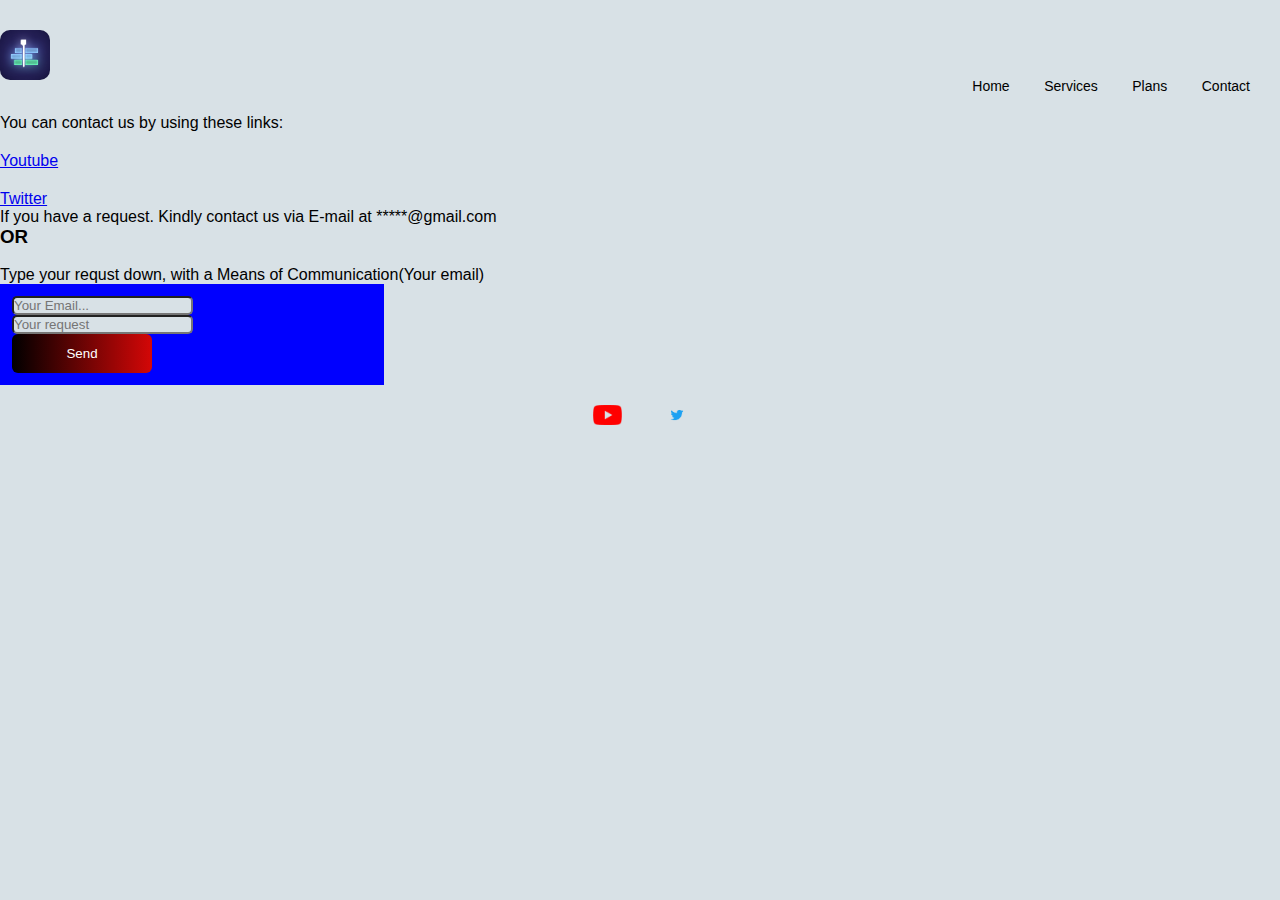
==== contact.html @ e0fbedf9 "Add files via upload" ====
<!DOCTYPE html>
<html lang="en">
<head>
    <meta charset="UTF-8">
    <meta http-equiv="X-UA-Compatible" content="IE=edge">
    <meta name="viewport" content="width=device-width, initial-scale=1.0">
    <title>Speedits</title>
    
    
    <link rel="stylesheet" href="css/styles.css">
</head>
<body>
    <div class="container">
     <div class="navbar">
        <a href="index.html"><img src="img/Editing Logo.jpg" alt="Editing Logo.jpg" class="logo"></a>
        <nav>
            <ul id="menulist">
                <li><a href="index.html">Home</a></li>
                <li><a href="services.html">Services</a></li>
                <li><a href="Plans.html">Plans</a></li>
                <li><a href="contact.html">Contact</a></li>
            </ul>
        </nav>
        <img src="img/Bar.png" alt="Bar.png" class="menu-icon" onclick="togglemenu()">
     </div>
    <div class="contact">
        You can contact us by using these links:<br>
        <li><a href="http://youtube.com">Youtube</a></li>
        <li><a href="http://twitter.com">Twitter</a></li>
        <p class="mb-5">If you have a request. Kindly contact us via E-mail at *****@gmail.com <h3>OR </h3><br>
        Type your requst down, with a Means of Communication(Your email)</p>
        <form action="" method="GET" class="Request-form">
            <input type="email" name="email" placeholder="Your Email..." required><br>
            <input type="text" name="requestlol" placeholder="Your request" required><br>
            <button type="submit" class="send">Send</button>
        </form>
        
        


    </div>
     <footer>
        <div class="social-links">
            <img src="img/Youtube.png" alt="">
            <img src="img/Twitter.png" alt="">
        </div>
        </footer>

    </div>
    <script>
        var menulist = document.getElementById("menulist")
        menulist.style.maxHeight = "0px";
        function togglemenu(){
            if(menulist.style.maxHeight == "0px"){
                menulist.style.maxHeight = "130px";
            }
            else{
                menulist.style.maxHeight = "0px";
            }
        }
    </script>
</body>
</html>
---- css/styles.css ----
*{
    margin: 0px;
    padding: 0px;
    font-family: 'Segoe UI', Tahoma, Geneva, Verdana, sans-serif;
    background: rgb(216, 225, 230);
    scroll-behavior: smooth;
}

.container{
        width: 100%;
        min-height: 100vh;
        /* padding-left: 8%;
        padding-right: 8%; */
        box-sizing: border-box;
        overflow: hidden;
        align-items: center;
    }
.navbar{
    width: 100%;
    display:flex;
    align-items: center;
}
.logo{
    width: 50px;
    height: 50px;
    cursor:pointer;
    margin: 30px 0; 
    border-radius: 10px;
}
.menu-icon{
    width:40px;
    cursor:pointer;
    display: none;
}
nav{
    flex: 1;
    text-align: right;
    background:white;
    border-radius: 12px;
}
nav ul li{
    list-style: none;
    display: inline-block;
    margin-right: 30px;
}
nav ul li a{
    text-decoration: none;
    color: #000;
    font-size:14px;
}
nav ul li a:hover{
    color: #b10707;
}
.row{
    display: flex;
    justify-content: space-between;
    align-items: center;
    margin: 100px 0;
}
.col-1{
    flex-basis:40%;
    position: relative;
    margin-left: 50px;
}
.col-1 h2{
    font-size:54px ;
}
.col-1 h3{
    font-size:30px ;
    color:rgb(113, 113, 113);
    font-weight:100;
    margin: 20px 0 10px;
}
.col-1 p{
    font-size:16px ;
    color:#b7b7b7;
    font-weight:100;
}
.col-1 h4{
    font-size:20px ;
    margin: 30px 0;
}
button{
    width:140px;
    border:0;
    padding:12px 10px;
    outline:none;
    color:#fff;
    background:linear-gradient(to right,#000000, #d40707);
    border-radius:6px;
    cursor:pointer;
    transition: width 0.5s;
}
button img{
    width:20px;
    display: none;
}
button:hover img{
    display: block;
}
button:hover{
    width: 160px;
    display: flex;
    align-items: center;
    justify-content: space-between;
}
.col-1::after{
    content:'';
    width:10px;
    height: 57%;
    background: linear-gradient(#cc0606, #350000);
    position:absolute;
    left: -40px;
    top:8px;
}
.col-2{
    position:relative;
    flex-basis: 60%;
    display:flex;
    align-items: center;
}
.col-2 .Editpic{
    width:90%;
}
.color-box{
    position: absolute;
    right: 0;
    top: 0;
    background: linear-gradient(rgb(211, 7, 7) , rgb(1, 0, 0));
    border-radius:20px 0 0 20px;
    height:100%;
    width: 80%;
    z-index: -1;
    transform: translatex(150px);
}
.add-btn img{
    width: 65px;
    margin-bottom: 5px;
}
.add-btn{
    text-align:center;
    color:#fff;
    cursor: pointer;
}
.social-links img{
    height: 20px;
    margin: 20px;
    cursor: pointer;
}
.social-links{
    text-align: center;
}
@media only screen and (max-width:700px){
    nav uk{
        width:100%;
        /* background: linear-gradient(rgb(0, 0, 0) , rgb(211, 7, 7)); */
        background-color:white; 
        position: absolute;
        top: 75px;
        right:0;
        z-index: 2;
    }
    nav ul li{
        display: block;
        margin-top: 10px;
        margin-bottom: 10px;
    }
    nav ul li a{
        color: #000000
    }
    .menu-icon{
        display:block;
    }
    #menulist{
        overflow: hidden;
        transition: 1s;
    }
    .titles{
        display:flex-box;
    }
}

.services{
    font-family:'Segoe UI', Tahoma, Geneva, Verdana, sans-serif;
    text-align: center;
}
.column1{
    margin-left:   0px;
    margin-top: 10px;
    margin-right:150px;
    background-color: rgba(6, 105, 253, 0);
    padding: 30px 60px;
    border-radius: 20px ;
    align-content: center;
    text-align: center; 
    font-family:'Segoe UI', Tahoma, Geneva, Verdana, sans-serif;
    box-shadow: black;
    

}
.column2{
    margin-left: 20px;
    margin-top: 10px;
    margin-right:150px;
    background-color: rgba(6, 105, 253, 0);
    padding: 30px 38px;
    border-radius: 20px ;
    align-content: center;
    text-align: center;
    font-family:'Segoe UI', Tahoma, Geneva, Verdana, sans-serif;

}
.column3{
    margin-left: 20px;
    margin-top: 10px;
    margin-right:150px;
    background-color: rgba(6, 105, 253, 0);
    padding: 30px 40px;
    border-radius: 20px ;
    align-content: center;
    text-align: center;
    font-family:'Segoe UI', Tahoma, Geneva, Verdana, sans-serif;


}
h2{
    background-color:inherit;
    font-size: 40px;
}
.titles{
    display: flex;
    align-content: center;
    margin:0px;
    margin-right: 10px;
    margin-left:100px;
}
.basic{
    background-color: rgba(255, 0, 0, 0);
    margin-bottom: 50px;
    font-family:'Segoe UI', Tahoma, Geneva, Verdana, sans-serif;
}
.advanced{
    background-color: rgba(255, 0, 0, 0);
    border-radius: 20px;
    margin-bottom: 50px;
    font-family:'Segoe UI', Tahoma, Geneva, Verdana, sans-serif;
}
.premium{
    background-color: rgba(255, 0, 0, 0);
    margin-bottom: 50px;
    font-size: 48px;
    font-family:'Segoe UI', Tahoma, Geneva, Verdana, sans-serif;
}
li{
    background-color:inherit;
    margin-top:20px;
    list-style: none;
    font-family: 'Segoe UI', Tahoma, Geneva, Verdana, sans-serif;
}
.basic{
    border-radius: 12px;
}

body{
    background: linear-gradient(#cc0606, #350000);
}
input{
    text-decoration: none;
    border-radius:5px ;
}
.Request-form{
    background-color: blue;
    padding:12px;
    margin-right:70%;
    align-content: center;
}
input :hover{
    border-radius: 0px;
}
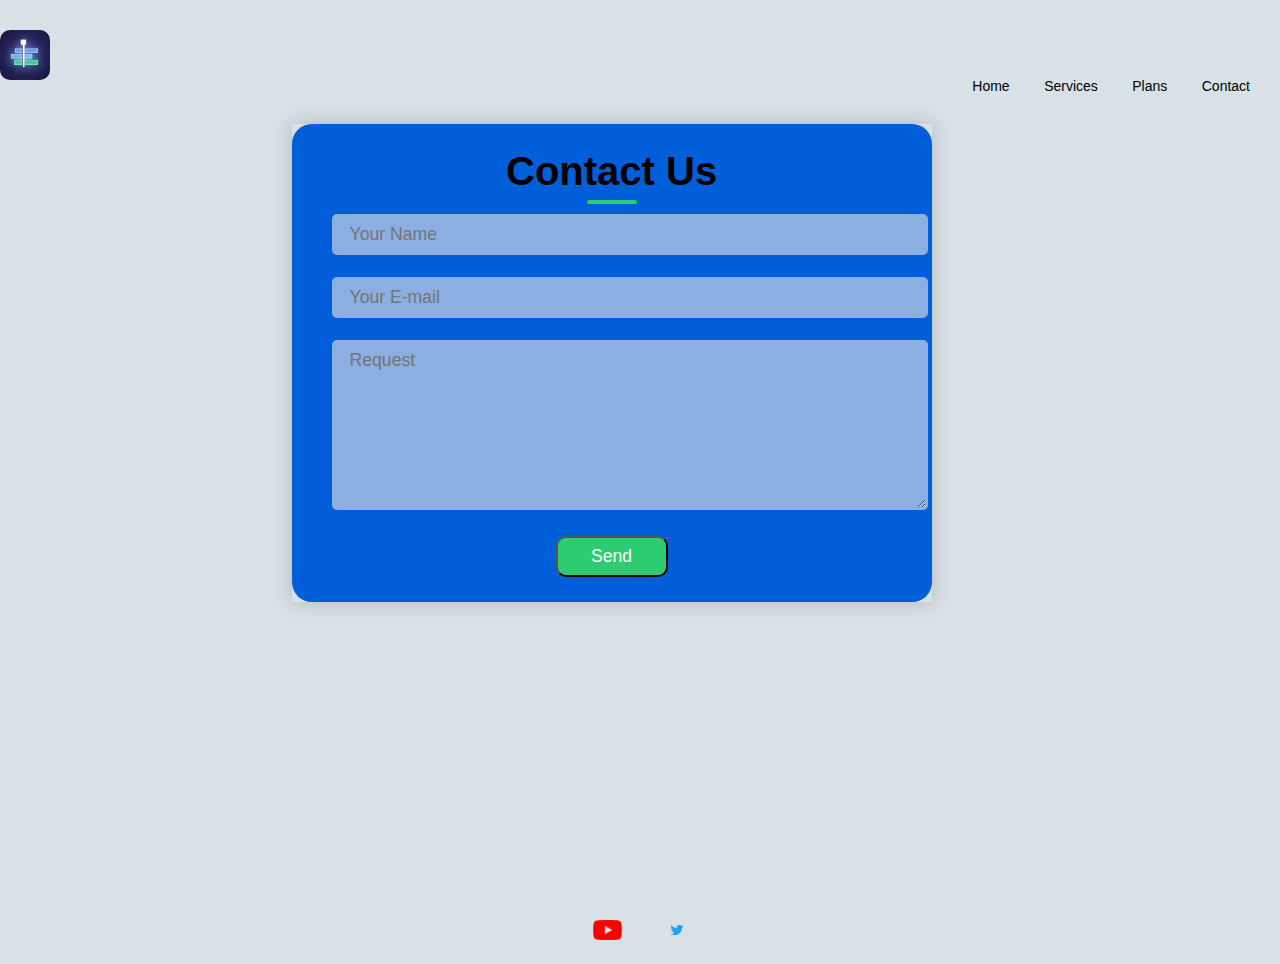
==== commit 0bc31502: "Add files via upload" ====
--- a/contact.html
+++ b/contact.html
@@ -23,18 +23,22 @@
         </nav>
         <img src="img/Bar.png" alt="Bar.png" class="menu-icon" onclick="togglemenu()">
      </div>
-    <div class="contact">
-        You can contact us by using these links:<br>
-        <li><a href="http://youtube.com">Youtube</a></li>
-        <li><a href="http://twitter.com">Twitter</a></li>
-        <p class="mb-5">If you have a request. Kindly contact us via E-mail at *****@gmail.com <h3>OR </h3><br>
-        Type your requst down, with a Means of Communication(Your email)</p>
-        <form action="" method="GET" class="Request-form">
-            <input type="email" name="email" placeholder="Your Email..." required><br>
-            <input type="text" name="requestlol" placeholder="Your request" required><br>
-            <button type="submit" class="send">Send</button>
-        </form>
-        
+    
+    <div class="containeri">
+        <div class="contact-box">
+            <!-- <div class="left-contact-box"></div> -->
+            <div class="right-contact-box">
+                <h2 class="c0">Contact Us</h2>
+                <form action="https://formsubmit.co/speeditz.contact@gmail.com" method="POST">
+                <input type="text" class="field" placeholder="Your Name" required>
+                <input type="email" class="field" placeholder="Your E-mail" required>
+                <textarea class="field area" placeholder="Request"></textarea>
+                <button class="btnx" type="submit" > Send</button>
+                </form>
+            </div>
+        </div>
+    </div>
+
         
 
 
--- a/css/styles.css
+++ b/css/styles.css
@@ -80,7 +80,7 @@
     font-size:20px ;
     margin: 30px 0;
 }
-button{
+.lolbtn{
     width:140px;
     border:0;
     padding:12px 10px;
@@ -91,14 +91,14 @@
     cursor:pointer;
     transition: width 0.5s;
 }
-button img{
+.lolbtn img{
     width:20px;
     display: none;
 }
-button:hover img{
-    display: block;
-}
-button:hover{
+/* .lolbtn:hover img{
+    display: block; */
+}
+.lolbtn:hover{
     width: 160px;
     display: flex;
     align-items: center;
@@ -264,16 +264,111 @@
 body{
     background: linear-gradient(#cc0606, #350000);
 }
-input{
-    text-decoration: none;
-    border-radius:5px ;
-}
-.Request-form{
-    background-color: blue;
-    padding:12px;
-    margin-right:70%;
-    align-content: center;
-}
-input :hover{
-    border-radius: 0px;
-}
+
+.containeri{
+    position: relative;
+    display: flex;
+    justify-content: center;
+    align-items: center;
+    width: 50%;
+    height: 50%;
+    padding:10px 10px;
+    margin-left: 22%;
+}
+.containeri:after{
+    content:'';
+    position: absolute;
+    left:0;
+    top:0;
+    width: 100%;
+    height:100%;
+    background-size: cover;
+    z-index: -1;
+    filter:blur(50px);
+}
+.contact-box{
+    max-width: 850px;
+    min-width: 1rem;
+    display:flex;
+    /* grid-template-columns: repeat(2, 1fr); */
+    justify-content:center;
+    align-items: center;
+    text-align: center;
+    /* background-color: #fff; */
+    box-shadow: 0px 0px 19px    rgba(0 ,0 ,0 , 0.19) ;
+
+}
+.left-contact-box{
+    height: 100%;
+    background: url(img/Editpic.jpeg) no-repeat center;
+    background-size: cover;
+    background-color: crimson;
+    border-radius: 20px;
+}
+.right-contact-box{
+    padding: 25px 40px;
+    background-color: rgb(0, 94, 216);
+    border-radius: 20px;
+}
+.c0{
+    position: relative;
+    padding-bottom: 10px;
+    margin-bottom: 10px;
+}
+.c0:after{
+    content: '';
+    position: absolute;
+    left: 50%;
+    bottom: 0;
+    transform: translatex(-50%);
+    height: 4px;
+    width: 50px;
+    border-radius: 2px;
+    background-color: #2ecc71;
+    text
+
+}
+.field{
+    width: 100% ;
+    padding: 0.5rem 1rem;    
+    outline:none;
+    border:2px solid rgba(0 ,0,0,0);
+    background-color: rgba(230, 230, 230, 0.6); 
+    font-size: 1.1rem;
+    margin-bottom: 22px;
+    transition: 0.3s;
+    border-radius: 5px;
+}
+.field:hover{
+    background-color: rgba(0, 0, 0, 0.1);
+}
+.field:focus{
+    background-color: #fff;
+    border: 2px solid rgba(30, 85, 250, 1.47);
+}
+
+.area{
+    min-height: 150px;
+}
+
+.btnx{
+    width: 20%;
+    padding: 0.5rem 1rem;
+    font-size: 1.1rem;
+    background-color: #2ecc71;
+    cursor: pointer;
+    outline:none;
+    color: #fff;
+    border:none
+    transition: 0.3s;
+    border-radius: 10px;
+}
+.btnx:hover{
+    background-color: #27ae60;
+}
+@media screen and (max-width:880px){
+
+}
+form{
+    background-color: inherit;
+}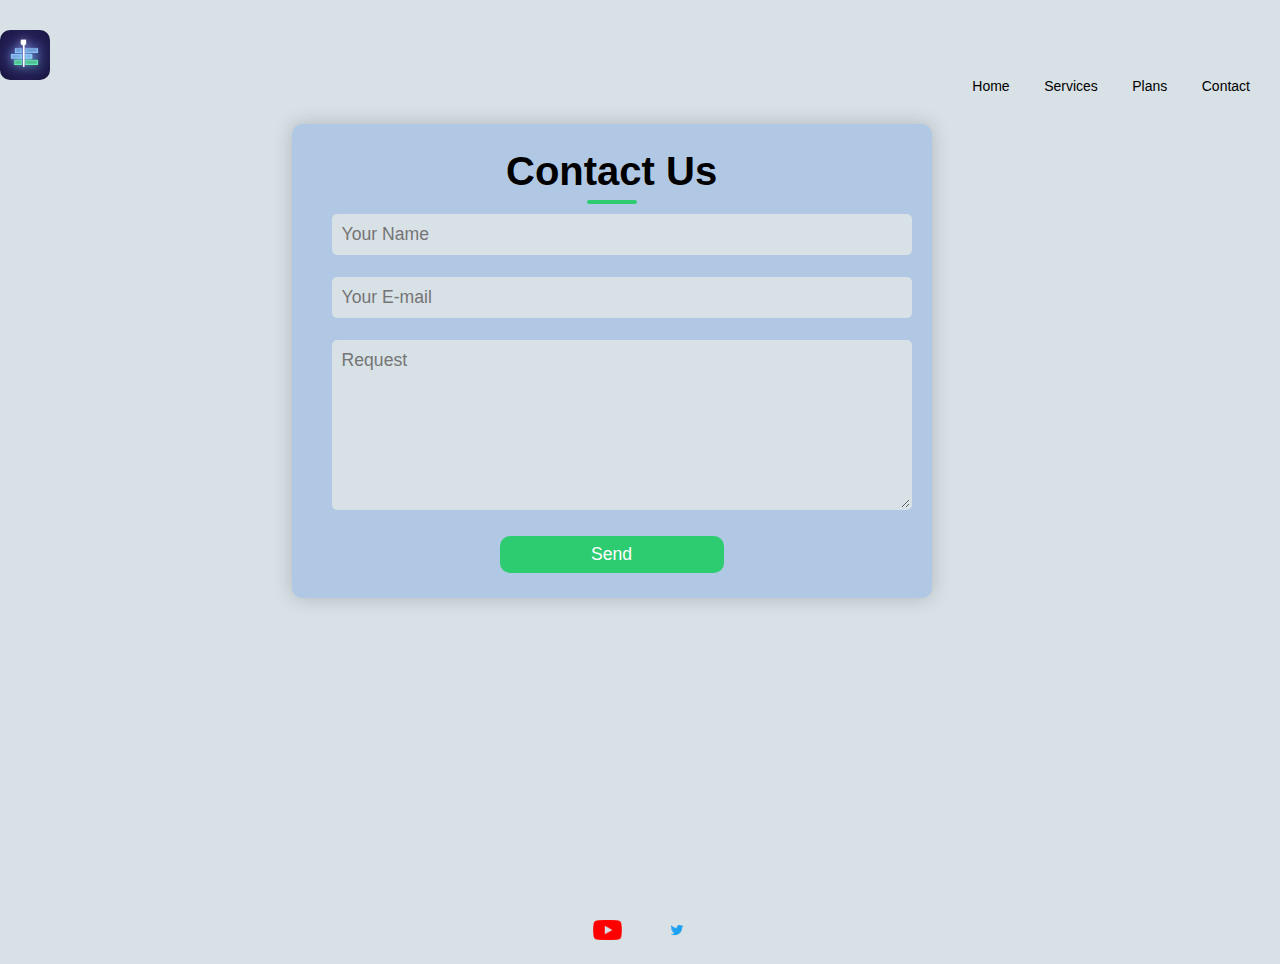
==== commit dae703d9: "Update contact.html" ====
--- a/contact.html
+++ b/contact.html
@@ -32,6 +32,7 @@
                 <form action="https://formsubmit.co/speeditz.contact@gmail.com" method="POST">
                 <input type="text" class="field" placeholder="Your Name" required>
                 <input type="email" class="field" placeholder="Your E-mail" required>
+                <input type="hidden" name="_blacklist" value="spammy pattern, banned term, phrase">
                 <textarea class="field area" placeholder="Request"></textarea>
                 <button class="btnx" type="submit" > Send</button>
                 </form>
@@ -64,4 +65,4 @@
         }
     </script>
 </body>
-</html>+</html>
--- a/css/styles.css
+++ b/css/styles.css
@@ -294,26 +294,29 @@
     justify-content:center;
     align-items: center;
     text-align: center;
-    /* background-color: #fff; */
+    background-color: inherit;
     box-shadow: 0px 0px 19px    rgba(0 ,0 ,0 , 0.19) ;
-
-}
-.left-contact-box{
+    border-radius: 10px;
+}
+/* .left-contact-box{
     height: 100%;
     background: url(img/Editpic.jpeg) no-repeat center;
     background-size: cover;
     background-color: crimson;
     border-radius: 20px;
-}
+} */
 .right-contact-box{
     padding: 25px 40px;
-    background-color: rgb(0, 94, 216);
-    border-radius: 20px;
+    background-color: rgba(0, 94, 216, 0.185);
+    border-radius: 10px;
+    /* align-content: center; */
 }
 .c0{
     position: relative;
     padding-bottom: 10px;
     margin-bottom: 10px;
+    text-decoration: none;
+    background-color: rgba(255, 255, 255, 0);
 }
 .c0:after{
     content: '';
@@ -330,10 +333,10 @@
 }
 .field{
     width: 100% ;
-    padding: 0.5rem 1rem;    
+    padding: 0.5rem 0.5rem;    
     outline:none;
     border:2px solid rgba(0 ,0,0,0);
-    background-color: rgba(230, 230, 230, 0.6); 
+    /* background-color: rgba(230, 230, 230, 0.6);  */
     font-size: 1.1rem;
     margin-bottom: 22px;
     transition: 0.3s;
@@ -343,7 +346,7 @@
     background-color: rgba(0, 0, 0, 0.1);
 }
 .field:focus{
-    background-color: #fff;
+    background-color: rgba(255, 255, 255, 0);
     border: 2px solid rgba(30, 85, 250, 1.47);
 }
 
@@ -352,23 +355,23 @@
 }
 
 .btnx{
-    width: 20%;
-    padding: 0.5rem 1rem;
+    width: 40%;
+    padding: 0.5rem 0.5rem;
     font-size: 1.1rem;
     background-color: #2ecc71;
     cursor: pointer;
     outline:none;
     color: #fff;
-    border:none
+    border:none;
     transition: 0.3s;
     border-radius: 10px;
 }
 .btnx:hover{
-    background-color: #27ae60;
+    background-color: #0decda;
 }
 @media screen and (max-width:880px){
 
 }
 form{
-    background-color: inherit;
+    background-color: rgba(255, 0, 0, 0)       ;
 }